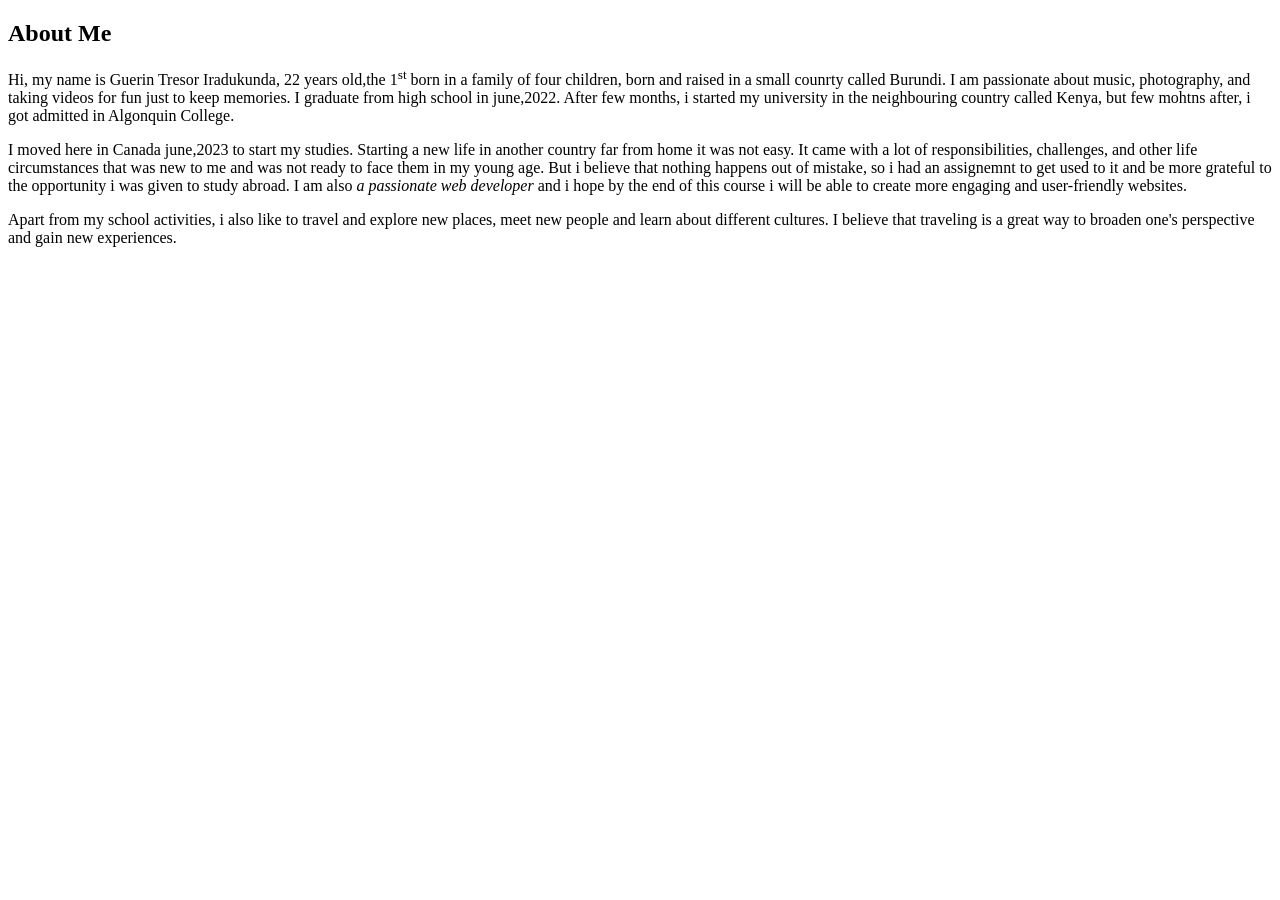
==== index.html @ 7d6e49ea "correction to some mistakes" ====
<!DOCTYPE html>
<html lang="en">
<head>
    <meta charset="UTF-8">
    <meta name="viewport" content="width=device-width, initial-scale=1.0">
    
    <title>Guerin Tresor Iradukunda</title>
</head>
<body>
    <article>
    <h1>About Me</h1>
    <p>Hi, my name is Guerin Tresor Iradukunda, 22 years old,the 1<sup>st</sup> born in a family of four children, born and raised in a small counrty called Burundi. I am passionate about music, photography, and taking videos for fun just to keep memories. 
     I graduate from high school in june,2022. After few months, i started my university in the neighbouring country called Kenya, but few mohtns after, i got admitted in Algonquin College.</p><p>I moved here in Canada june,2023 to start my studies. Starting a new life in another country far from home it was not easy.
     It came with a lot of responsibilities, challenges, and other life circumstances that was new to me and was not ready to face them in my young age.
     But i believe that nothing happens out of mistake, so i had an assignemnt to get used to it and be more grateful to the opportunity i was given to study abroad. I am also <em>a passionate web developer</em> and i hope by the end of this course i will be able to create more engaging and user-friendly websites.</p>

  <p>Apart from my school activities, i also like to travel and explore new places, meet new people and learn about different cultures. I believe that traveling is a great way to broaden one's perspective and gain new experiences. </p>  
  
</article>
</body>
</html>
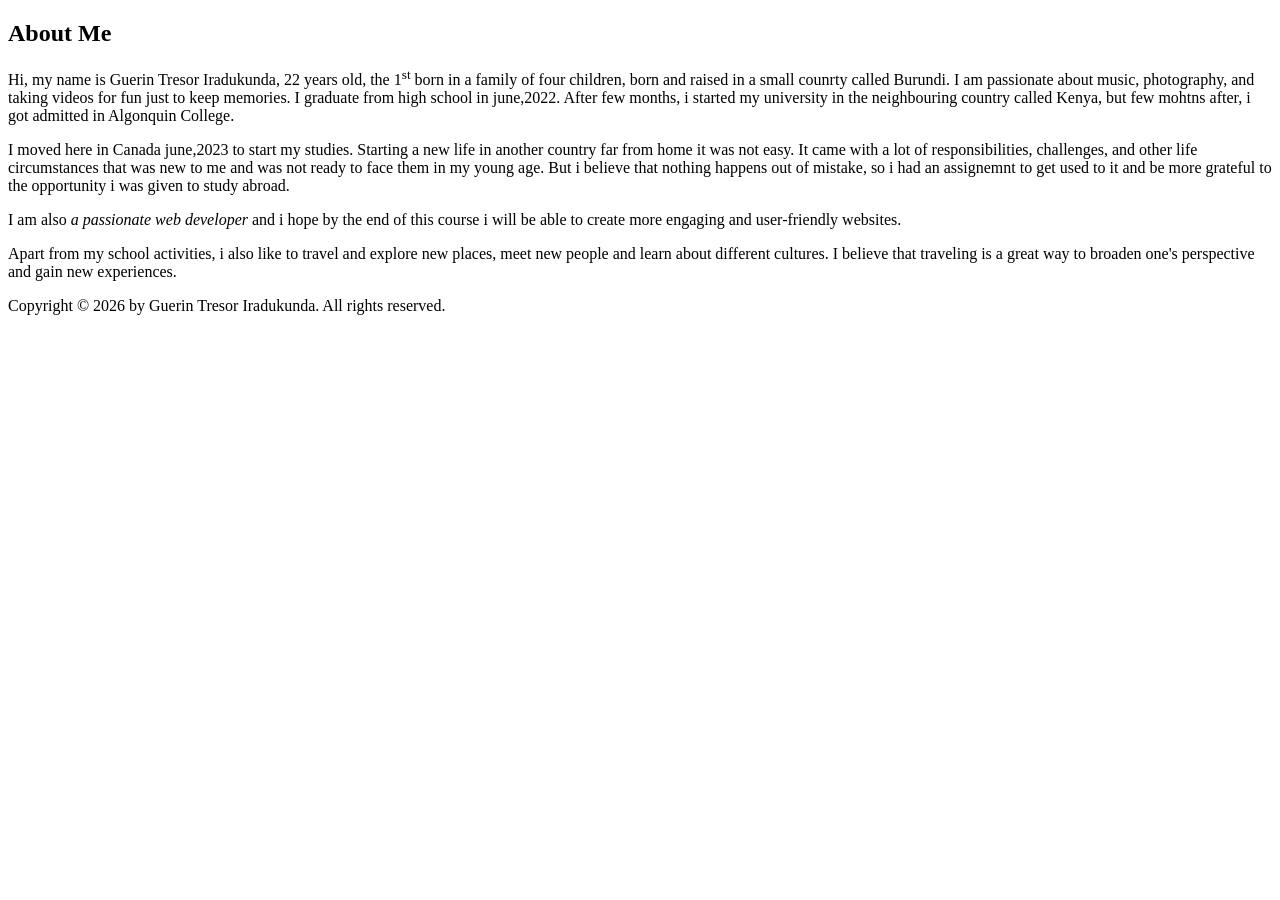
==== commit e7d1060d: "Added a footer" ====
--- a/index.html
+++ b/index.html
@@ -9,13 +9,17 @@
 <body>
     <article>
     <h1>About Me</h1>
-    <p>Hi, my name is Guerin Tresor Iradukunda, 22 years old,the 1<sup>st</sup> born in a family of four children, born and raised in a small counrty called Burundi. I am passionate about music, photography, and taking videos for fun just to keep memories. 
+    <p>Hi, my name is Guerin Tresor Iradukunda, 22 years old, the 1<sup>st</sup> born in a family of four children, born and raised in a small counrty called Burundi. I am passionate about music, photography, and taking videos for fun just to keep memories. 
      I graduate from high school in june,2022. After few months, i started my university in the neighbouring country called Kenya, but few mohtns after, i got admitted in Algonquin College.</p><p>I moved here in Canada june,2023 to start my studies. Starting a new life in another country far from home it was not easy.
      It came with a lot of responsibilities, challenges, and other life circumstances that was new to me and was not ready to face them in my young age.
-     But i believe that nothing happens out of mistake, so i had an assignemnt to get used to it and be more grateful to the opportunity i was given to study abroad. I am also <em>a passionate web developer</em> and i hope by the end of this course i will be able to create more engaging and user-friendly websites.</p>
+     But i believe that nothing happens out of mistake, so i had an assignemnt to get used to it and be more grateful to the opportunity i was given to study abroad.
+     
+     <p>I am also <em>a passionate web developer</em> and i hope by the end of this course i will be able to create more engaging and user-friendly websites.</p>
 
-  <p>Apart from my school activities, i also like to travel and explore new places, meet new people and learn about different cultures. I believe that traveling is a great way to broaden one's perspective and gain new experiences. </p>  
+  Apart from my school activities, i also like to travel and explore new places, meet new people and learn about different cultures. I believe that traveling is a great way to broaden one's perspective and gain new experiences. </p>  
   
 </article>
+<footer>
+    <p>Copyright &copy; 2026 by Guerin Tresor Iradukunda. All rights reserved.</p>
 </body>
 </html>
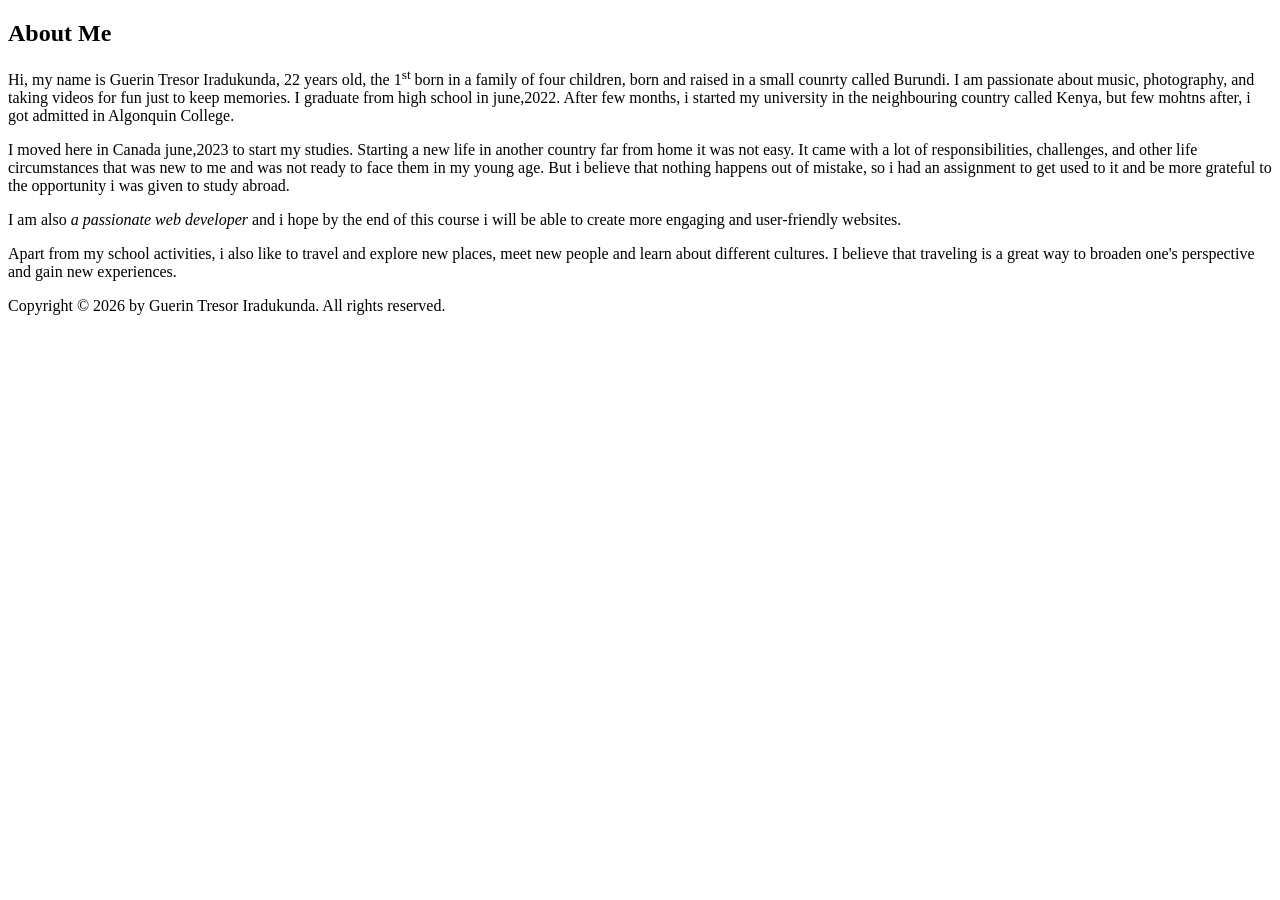
==== commit 9abe921b: "correction to mistake" ====
--- a/index.html
+++ b/index.html
@@ -12,7 +12,7 @@
     <p>Hi, my name is Guerin Tresor Iradukunda, 22 years old, the 1<sup>st</sup> born in a family of four children, born and raised in a small counrty called Burundi. I am passionate about music, photography, and taking videos for fun just to keep memories. 
      I graduate from high school in june,2022. After few months, i started my university in the neighbouring country called Kenya, but few mohtns after, i got admitted in Algonquin College.</p><p>I moved here in Canada june,2023 to start my studies. Starting a new life in another country far from home it was not easy.
      It came with a lot of responsibilities, challenges, and other life circumstances that was new to me and was not ready to face them in my young age.
-     But i believe that nothing happens out of mistake, so i had an assignemnt to get used to it and be more grateful to the opportunity i was given to study abroad.
+     But i believe that nothing happens out of mistake, so i had an assignment to get used to it and be more grateful to the opportunity i was given to study abroad.
      
      <p>I am also <em>a passionate web developer</em> and i hope by the end of this course i will be able to create more engaging and user-friendly websites.</p>
 
@@ -21,5 +21,6 @@
 </article>
 <footer>
     <p>Copyright &copy; 2026 by Guerin Tresor Iradukunda. All rights reserved.</p>
+</footer>
 </body>
 </html>
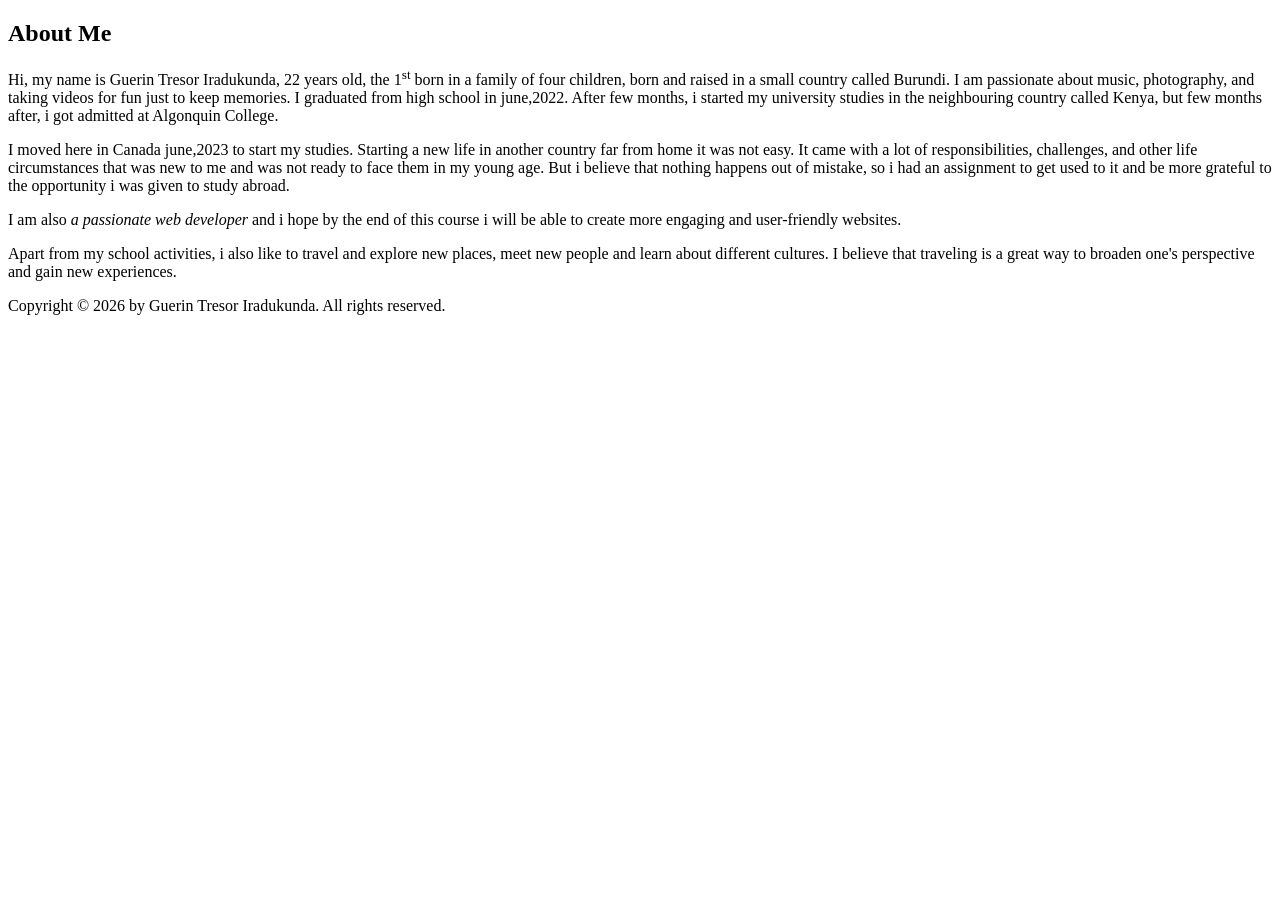
==== commit 7a098e48: "adding up missing information" ====
--- a/index.html
+++ b/index.html
@@ -9,8 +9,10 @@
 <body>
     <article>
     <h1>About Me</h1>
-    <p>Hi, my name is Guerin Tresor Iradukunda, 22 years old, the 1<sup>st</sup> born in a family of four children, born and raised in a small counrty called Burundi. I am passionate about music, photography, and taking videos for fun just to keep memories. 
-     I graduate from high school in june,2022. After few months, i started my university in the neighbouring country called Kenya, but few mohtns after, i got admitted in Algonquin College.</p><p>I moved here in Canada june,2023 to start my studies. Starting a new life in another country far from home it was not easy.
+    <p>Hi, my name is Guerin Tresor Iradukunda, 22 years old, the 1<sup>st</sup> born in a family of four children, born and raised in a small country called Burundi. I am passionate about music, photography, and taking videos for fun just to keep memories. 
+     I graduated from high school in june,2022. After few months, i started my university studies in the neighbouring country called Kenya, but few months after, i got admitted at Algonquin College.</p>
+     
+     <p>I moved here in Canada june,2023 to start my studies. Starting a new life in another country far from home it was not easy.
      It came with a lot of responsibilities, challenges, and other life circumstances that was new to me and was not ready to face them in my young age.
      But i believe that nothing happens out of mistake, so i had an assignment to get used to it and be more grateful to the opportunity i was given to study abroad.
      
@@ -19,8 +21,11 @@
   Apart from my school activities, i also like to travel and explore new places, meet new people and learn about different cultures. I believe that traveling is a great way to broaden one's perspective and gain new experiences. </p>  
   
 </article>
+
 <footer>
     <p>Copyright &copy; 2026 by Guerin Tresor Iradukunda. All rights reserved.</p>
 </footer>
+
+
 </body>
 </html>
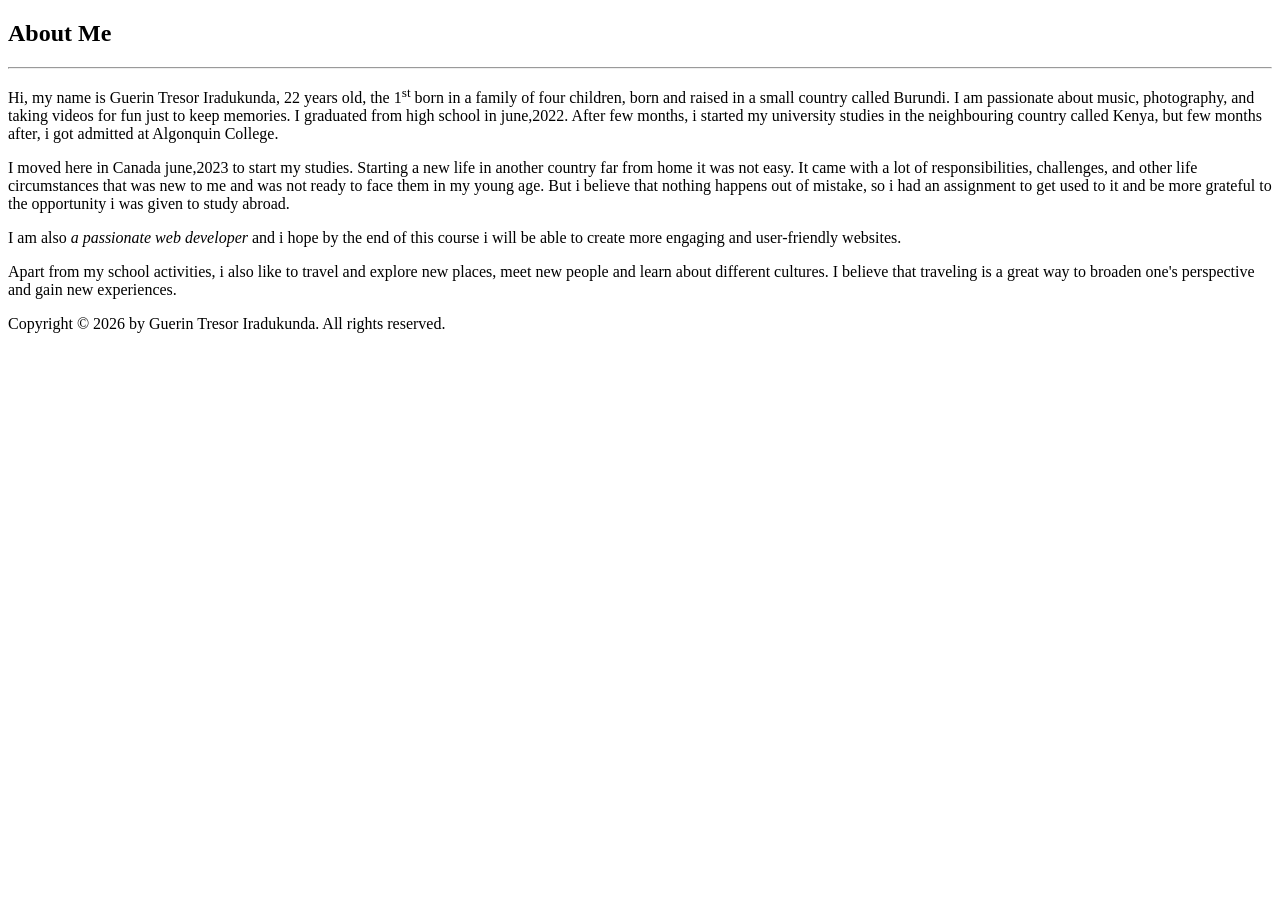
==== commit aa2b0733: "added a horizontal line" ====
--- a/index.html
+++ b/index.html
@@ -9,6 +9,7 @@
 <body>
     <article>
     <h1>About Me</h1>
+    <hr>
     <p>Hi, my name is Guerin Tresor Iradukunda, 22 years old, the 1<sup>st</sup> born in a family of four children, born and raised in a small country called Burundi. I am passionate about music, photography, and taking videos for fun just to keep memories. 
      I graduated from high school in june,2022. After few months, i started my university studies in the neighbouring country called Kenya, but few months after, i got admitted at Algonquin College.</p>
      
@@ -18,7 +19,7 @@
      
      <p>I am also <em>a passionate web developer</em> and i hope by the end of this course i will be able to create more engaging and user-friendly websites.</p>
 
-  Apart from my school activities, i also like to travel and explore new places, meet new people and learn about different cultures. I believe that traveling is a great way to broaden one's perspective and gain new experiences. </p>  
+ <p>Apart from my school activities, i also like to travel and explore new places, meet new people and learn about different cultures. I believe that traveling is a great way to broaden one's perspective and gain new experiences.</p>  
   
 </article>
 
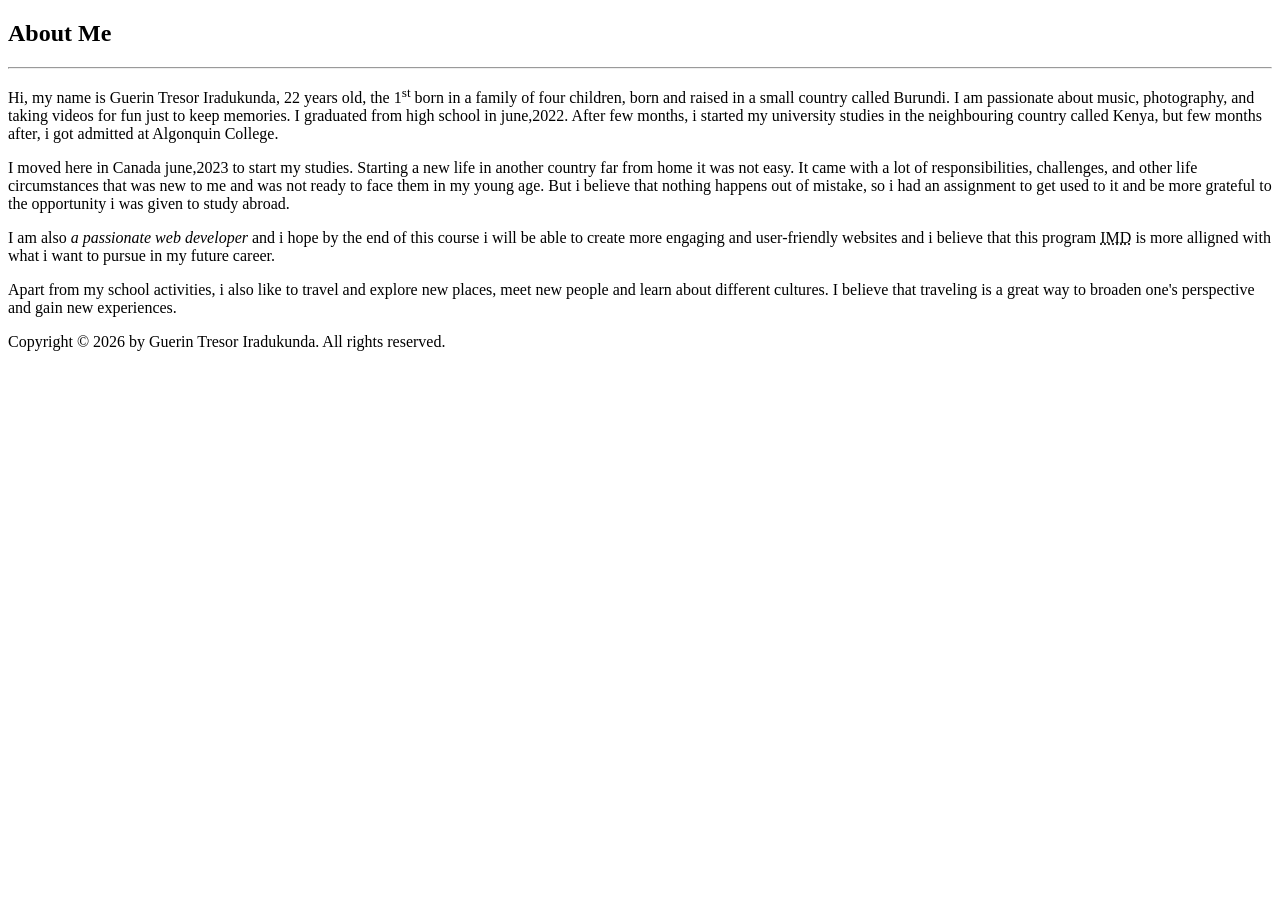
==== commit 3e8ed18f: "added an abbr tag" ====
--- a/index.html
+++ b/index.html
@@ -17,7 +17,7 @@
      It came with a lot of responsibilities, challenges, and other life circumstances that was new to me and was not ready to face them in my young age.
      But i believe that nothing happens out of mistake, so i had an assignment to get used to it and be more grateful to the opportunity i was given to study abroad.
      
-     <p>I am also <em>a passionate web developer</em> and i hope by the end of this course i will be able to create more engaging and user-friendly websites.</p>
+     <p>I am also <em>a passionate web developer</em> and i hope by the end of this course i will be able to create more engaging and user-friendly websites and i believe that this program <abbr title="Interactive Media Design">IMD</abbr> is more alligned with what i want to pursue in my future career.</p>
 
  <p>Apart from my school activities, i also like to travel and explore new places, meet new people and learn about different cultures. I believe that traveling is a great way to broaden one's perspective and gain new experiences.</p>  
   
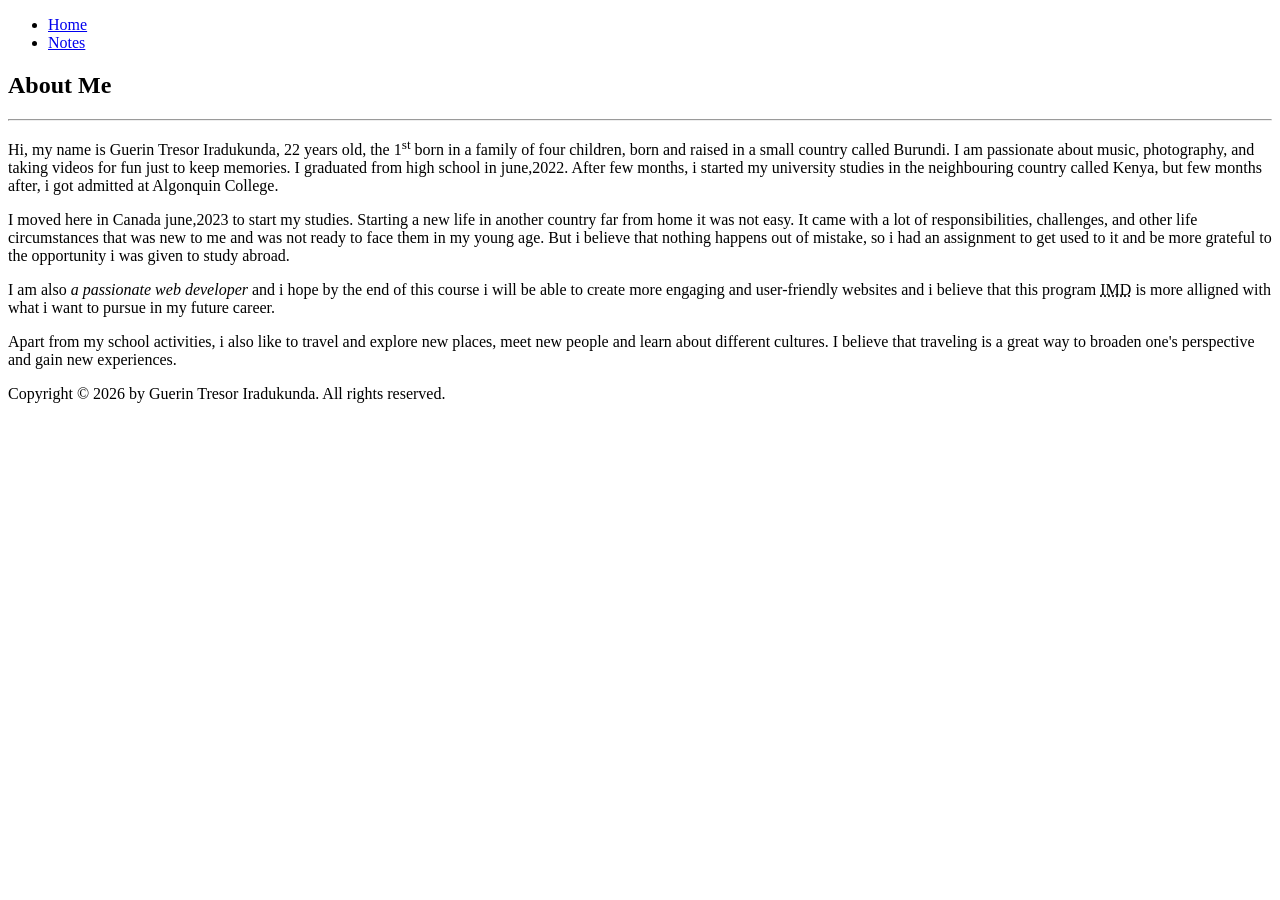
==== commit 4d27d471: "adding navigation pages" ====
--- a/index.html
+++ b/index.html
@@ -7,6 +7,12 @@
     <title>Guerin Tresor Iradukunda</title>
 </head>
 <body>
+     <nav>
+        <ul>
+            <li><a href="index.html">Home</a></li>
+            <li><a href="notes.html">Notes</a></li>
+        </ul>
+    </nav>
     <article>
     <h1>About Me</h1>
     <hr>
